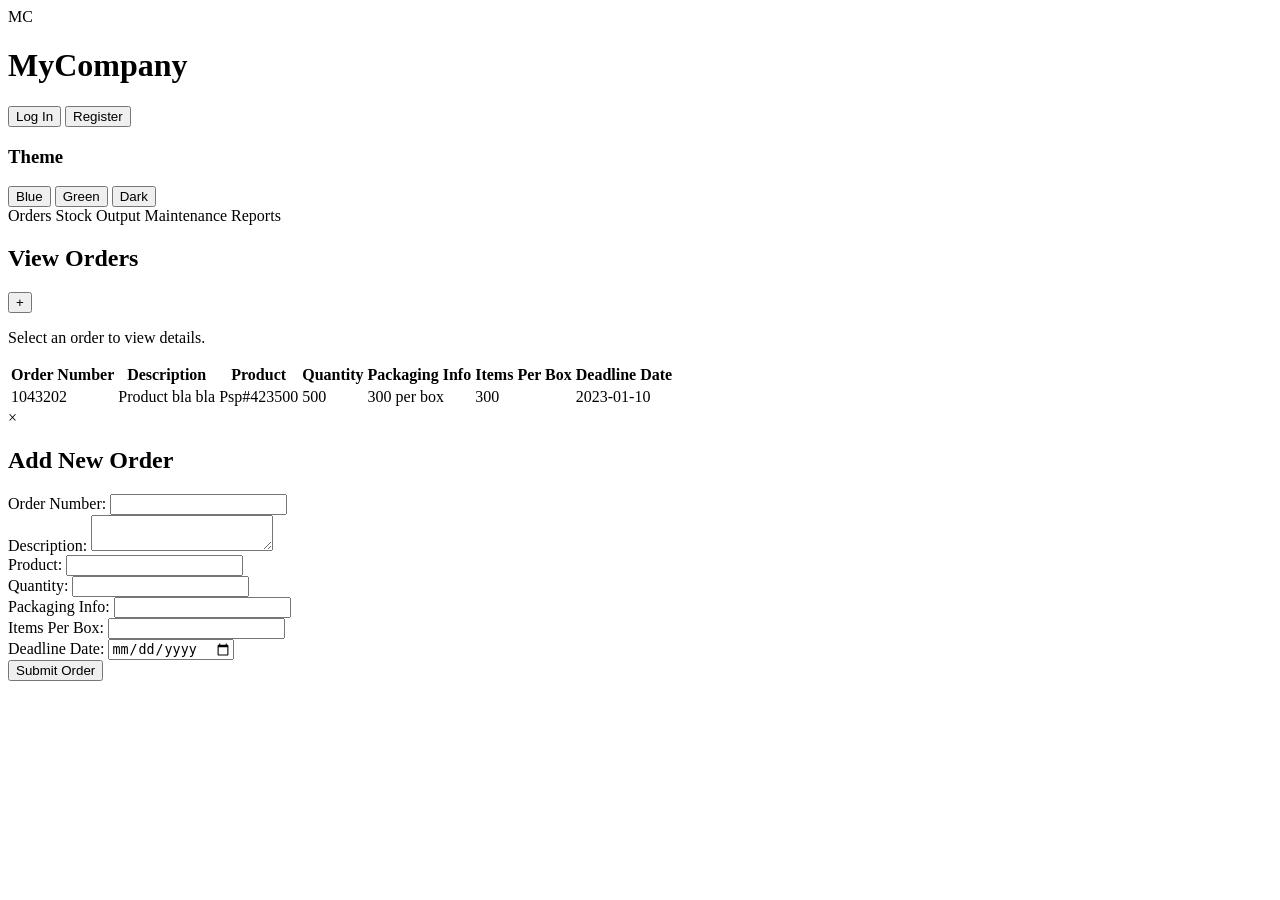
==== src/main/resources/templates/orders-view.html @ b3236d50 "First Commit" ====
<!DOCTYPE html>
<html lang="en" xmlns:th="http://www.thymeleaf.org">
<head>
    <meta charset="UTF-8">
    <title>Orders - View - Manufacturing Dashboard</title>
    <link rel="stylesheet" th:href="@{/style.css}" />
    <script th:src="@{/script.js}"></script>
</head>
<body>
<div class="container">
    <!-- Sidebar -->
    <div class="sidebar">
        <div class="login-register">
            <div class="logo">MC</div>
            <h1>MyCompany</h1>
            <div class="auth-buttons">
                <button class="auth-btn">Log In</button>
                <button class="auth-btn">Register</button>
            </div>
        </div>
        <!-- Theme Selector -->
        <div class="theme-selector">
            <h3>Theme</h3>
            <div class="theme-buttons">
                <button onclick="setTheme('blue')">Blue</button>
                <button onclick="setTheme('green')">Green</button>
                <button onclick="setTheme('dark')">Dark</button>
            </div>
        </div>
        <!-- Navigation Buttons -->
        <div class="nav-buttons">
            <a th:href="@{/orders}" class="nav-btn">Orders</a>
            <a th:href="@{/stock}" class="nav-btn">Stock</a>
            <a th:href="@{/output}" class="nav-btn">Output</a>
            <a th:href="@{/maintenance}" class="nav-btn">Maintenance</a>
            <a th:href="@{/reports}" class="nav-btn">Reports</a>
        </div>
    </div>

    <!-- Main Content Area -->
    <div class="content" id="mainContent">
        <!-- Flex container for title and button -->
        <div class="content-header">
            <h2>View Orders</h2>
            <button class="plus-btn" onclick="openModal()" title="Add New Order">+</button>
        </div>

        <p>Select an order to view details.</p>

        <!-- Orders Table -->
        <table class="styled-table">
            <thead>
            <tr>
                <th>Order Number</th>
                <th>Description</th>
                <th>Product</th>
                <th>Quantity</th>
                <th>Packaging Info</th>
                <th>Items Per Box</th>
                <th>Deadline Date</th>
            </tr>
            </thead>
            <tbody>
            <tr th:each="order : ${orders}">
                <td>
                    <a th:href="@{/orders/details/{id}(id=${order.orderNumber})}"
                       class="order-link"
                       title="Click to view order details">
                        <span th:text="${order.orderNumber}">1043202</span>
                    </a>
                </td>
                <td th:text="${order.description}">Product bla bla</td>
                <td th:text="${order.product}">Psp#423500</td>
                <td th:text="${order.quantity}">500</td>
                <td th:text="${order.packagingInfo}">300 per box</td>
                <td th:text="${order.itemsPerBox}">300</td>
                <td th:text="${order.deadlineDate}">2023-01-10</td>
            </tr>
            </tbody>
        </table>

    </div>
</div>

<!-- Include the modal (from orders-add.html) -->
<div id="orderModal" class="modal">
    <div class="modal-content">
        <span class="close" onclick="closeModal()">&times;</span>
        <h2>Add New Order</h2>
        <form th:action="@{/orders}" th:object="${orderAddDto}" method="post">
            <div class="form-group">
                <label for="orderNumber">Order Number:</label>
                <input type="text" id="orderNumber" th:field="*{orderNumber}" required />
            </div>
            <div class="form-group">
                <label for="description">Description:</label>
                <textarea id="description" th:field="*{description}"></textarea>
            </div>
            <div class="form-group">
                <label for="product">Product:</label>
                <input type="text" id="product" th:field="*{product}" required />
            </div>
            <div class="form-group">
                <label for="quantity">Quantity:</label>
                <input type="number" id="quantity" th:field="*{quantity}" min="1" required />
            </div>
            <div class="form-group">
                <label for="packagingInfo">Packaging Info:</label>
                <input type="text" id="packagingInfo" th:field="*{packagingInfo}" required />
            </div>
            <div class="form-group">
                <label for="itemsPerBox">Items Per Box:</label>
                <input type="number" id="itemsPerBox" th:field="*{itemsPerBox}" min="1" required />
            </div>
<!--            <div class="form-group">-->
<!--                <label for="customer">Customer:</label>-->
<!--                <input type="text" id="customer" th:field="*{customer}" required />-->
<!--            </div>-->
            <div class="form-group">
                <label for="deadlineDate">Deadline Date:</label>
                <input type="date" id="deadlineDate" th:field="*{deadlineDate}" />
            </div>
            <div>
                <button type="submit" class="auth-btn">Submit Order</button>
            </div>
        </form>
    </div>
</div>

</body>
</html>
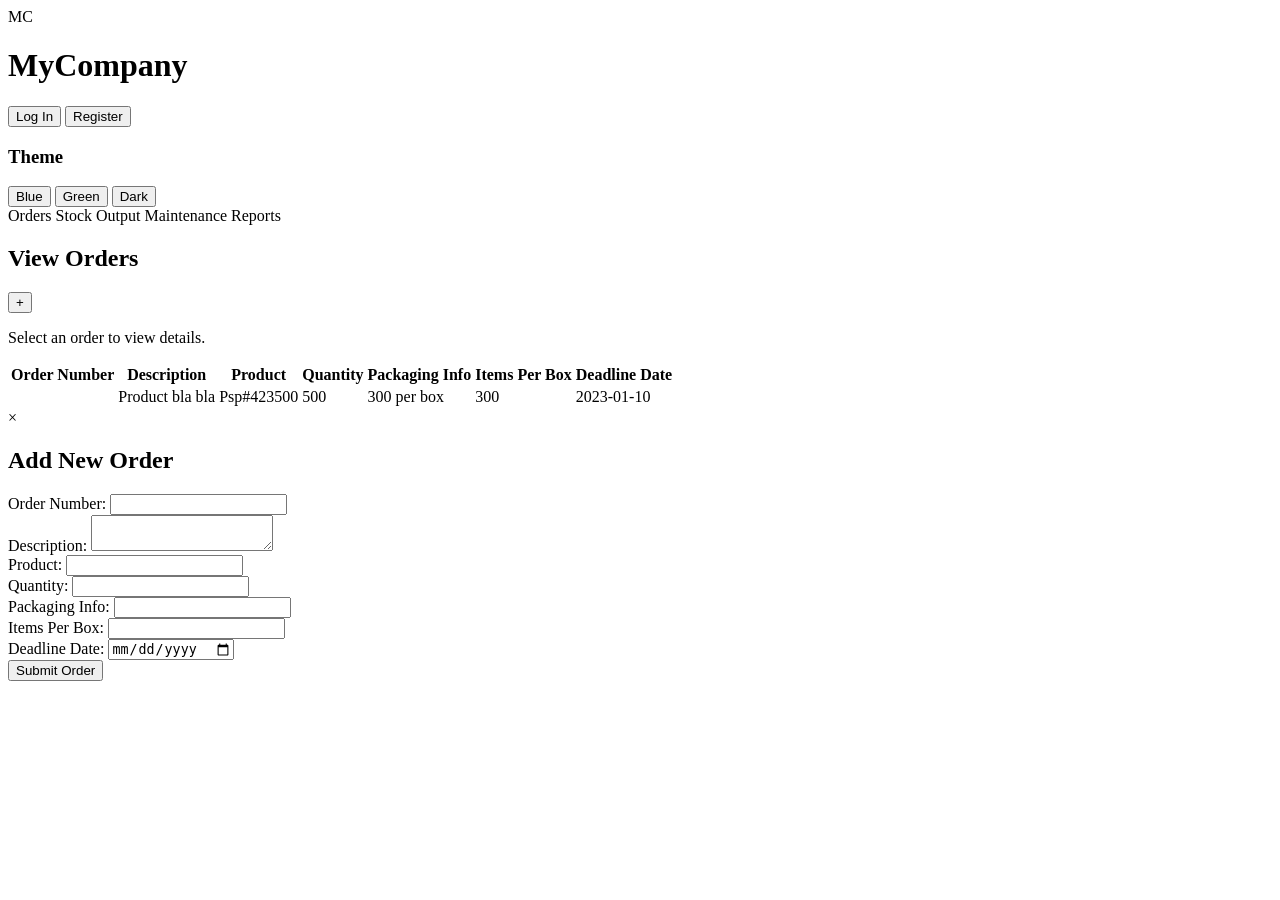
==== commit a3234217: "View Order Details" ====
--- a/src/main/resources/templates/orders-view.html
+++ b/src/main/resources/templates/orders-view.html
@@ -63,11 +63,8 @@
             <tbody>
             <tr th:each="order : ${orders}">
                 <td>
-                    <a th:href="@{/orders/details/{id}(id=${order.orderNumber})}"
-                       class="order-link"
-                       title="Click to view order details">
-                        <span th:text="${order.orderNumber}">1043202</span>
-                    </a>
+                    <a href="#" th:text="${order.orderNumber}" th:attr="onclick='loadOrderDetails(\'' + ${order.orderNumber} + '\')'"
+                       class="order-link" title="Click to view order details"></a>
                 </td>
                 <td th:text="${order.description}">Product bla bla</td>
                 <td th:text="${order.product}">Psp#423500</td>
@@ -127,5 +124,11 @@
     </div>
 </div>
 
+<div id="orderDetailsModal" class="modal">
+    <div id="orderDetailsContent">
+        <!-- The fragment content will be injected here dynamically -->
+    </div>
+</div>
+
 </body>
 </html>
